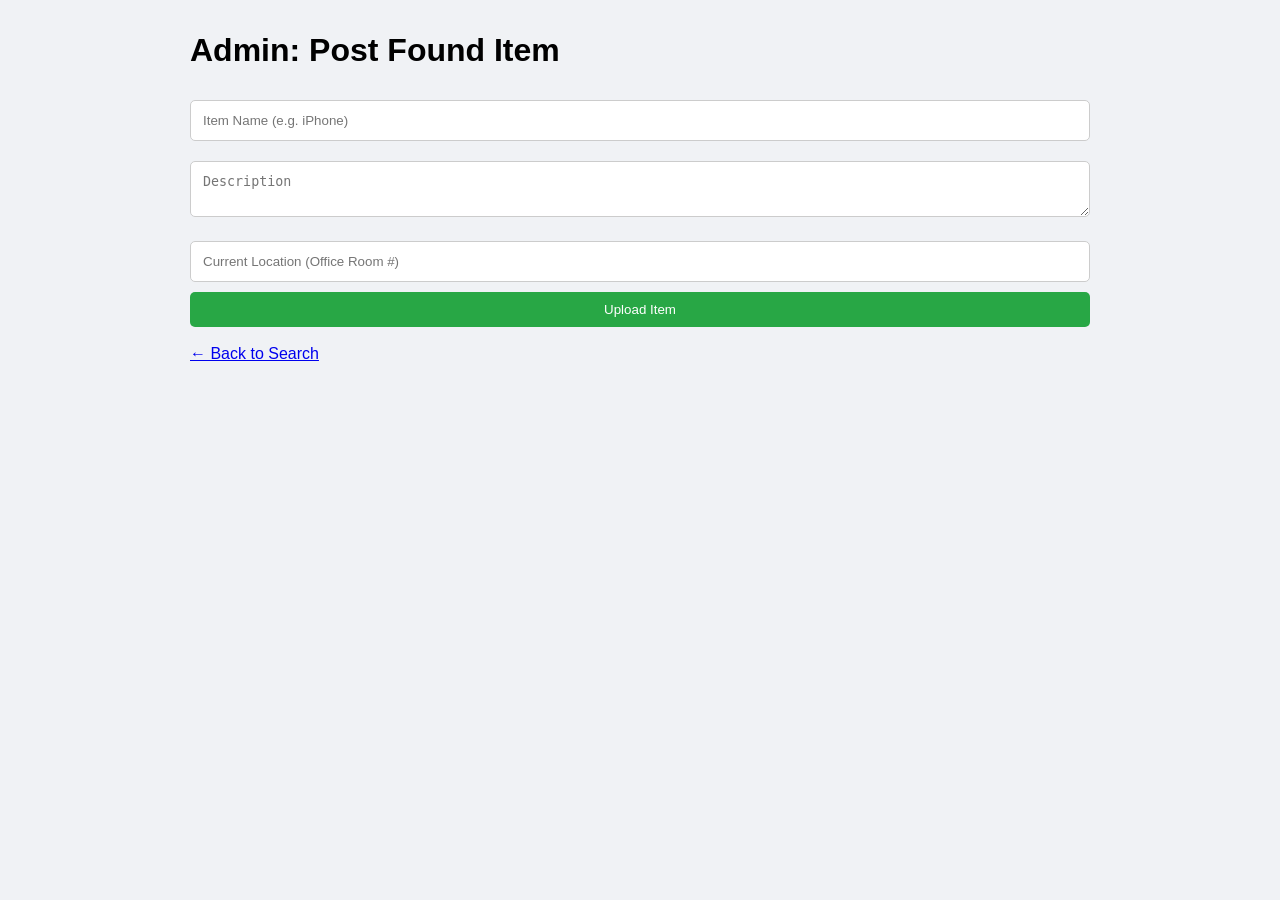
==== templates/admin.html @ 65cef4fa "Set up basic project following wireframe" ====
<!DOCTYPE html>
<html>
<head>
    <title>Admin - Add Item</title>
    <link rel="stylesheet" href="/static/style.css">
</head>
<body>
    <div class="container">
        <h1>Admin: Post Found Item</h1>
        <form id="addForm">
            <input type="text" id="name" placeholder="Item Name (e.g. iPhone)" required>
            <textarea id="desc" placeholder="Description" required></textarea>
            <input type="text" id="loc" placeholder="Current Location (Office Room #)" required>
            <button type="submit">Upload Item</button>
        </form>
        <br>
        <a href="/">← Back to Search</a>
    </div>

    <script>
        document.getElementById('addForm').onsubmit = async (e) => {
            e.preventDefault();
            const newItem = {
                name: document.getElementById('name').value,
                desc: document.getElementById('desc').value,
                loc: document.getElementById('loc').value
            };

            await fetch('/api/items', {
                method: 'POST',
                headers: {'Content-Type': 'application/json'},
                body: JSON.stringify(newItem)
            });

            alert('Item added successfully!');
            window.location.href = '/';
        };
    </script>
</body>
</html>
---- static/style.css ----
body { font-family: 'Segoe UI', sans-serif; background: #f0f2f5; margin: 0; }
nav { background: #007bff; color: white; padding: 1rem; display: flex; justify-content: space-between; }
nav a { color: white; text-decoration: none; border: 1px solid white; padding: 5px 10px; border-radius: 4px; }
.container { max-width: 900px; margin: 2rem auto; padding: 0 1rem; }
input, textarea { width: 100%; padding: 12px; margin: 10px 0; border: 1px solid #ccc; border-radius: 5px; box-sizing: border-box; }
.grid { display: grid; grid-template-columns: repeat(auto-fill, minmax(250px, 1fr)); gap: 20px; margin-top: 20px; }
.card { background: white; padding: 20px; border-radius: 10px; shadow: 0 4px 6px rgba(0,0,0,0.1); }
button { background: #28a745; color: white; border: none; padding: 10px; width: 100%; border-radius: 5px; cursor: pointer; }
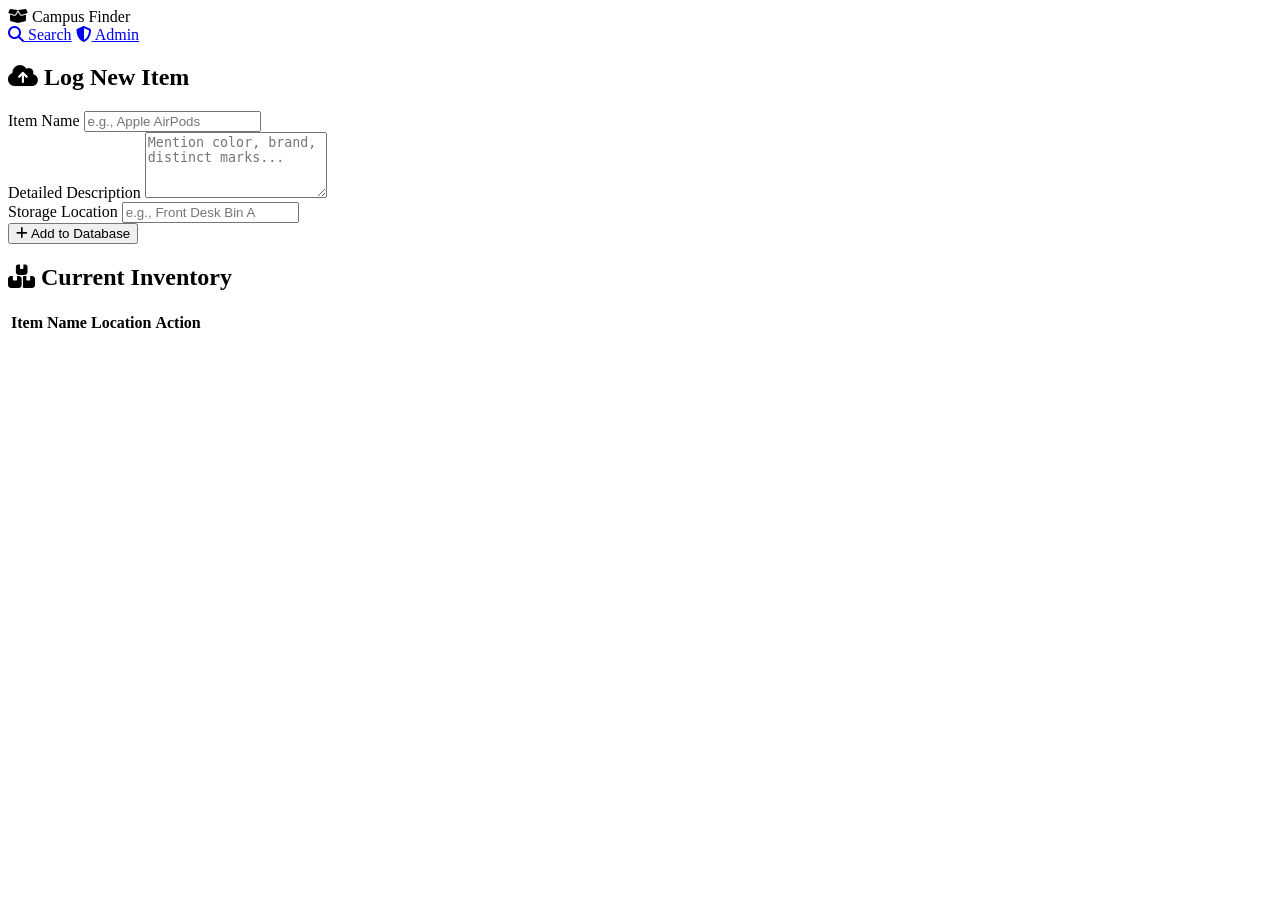
==== commit 6166871f: "changed styling" ====
--- a/templates/admin.html
+++ b/templates/admin.html
@@ -1,40 +1,127 @@
 <!DOCTYPE html>
-<html>
+<html lang="en">
 <head>
-    <title>Admin - Add Item</title>
-    <link rel="stylesheet" href="/static/style.css">
+    <meta charset="UTF-8">
+    <title>Admin Dashboard</title>
+    <link rel="stylesheet" href="https://cdnjs.cloudflare.com/ajax/libs/font-awesome/6.4.0/css/all.min.css">
+    <link rel="stylesheet" href="{{ url_for('static', filename='style.css') }}">
 </head>
 <body>
-    <div class="container">
-        <h1>Admin: Post Found Item</h1>
-        <form id="addForm">
-            <input type="text" id="name" placeholder="Item Name (e.g. iPhone)" required>
-            <textarea id="desc" placeholder="Description" required></textarea>
-            <input type="text" id="loc" placeholder="Current Location (Office Room #)" required>
-            <button type="submit">Upload Item</button>
-        </form>
-        <br>
-        <a href="/">← Back to Search</a>
+    <nav>
+        <div class="nav-brand"><i class="fa-solid fa-box-open"></i> Campus Finder</div>
+        <div class="nav-links">
+            <a href="/"><i class="fa-solid fa-magnifying-glass"></i> Search</a>
+            <a href="/admin" class="active"><i class="fa-solid fa-shield-halved"></i> Admin</a>
+        </div>
+    </nav>
+
+    <div class="container admin-layout">
+        
+        <div class="panel">
+            <h2><i class="fa-solid fa-cloud-arrow-up"></i> Log New Item</h2>
+            <form id="adminForm">
+                <div class="form-group">
+                    <label>Item Name</label>
+                    <input type="text" id="name" placeholder="e.g., Apple AirPods" required>
+                </div>
+                <div class="form-group">
+                    <label>Detailed Description</label>
+                    <textarea id="desc" rows="4" placeholder="Mention color, brand, distinct marks..." required></textarea>
+                </div>
+                <div class="form-group">
+                    <label>Storage Location</label>
+                    <input type="text" id="loc" placeholder="e.g., Front Desk Bin A" required>
+                </div>
+                <button type="submit" class="btn btn-primary"><i class="fa-solid fa-plus"></i> Add to Database</button>
+            </form>
+        </div>
+
+        <div class="panel">
+            <h2><i class="fa-solid fa-boxes-stacked"></i> Current Inventory</h2>
+            <div class="table-container">
+                <table>
+                    <thead>
+                        <tr>
+                            <th>Item Name</th>
+                            <th>Location</th>
+                            <th>Action</th>
+                        </tr>
+                    </thead>
+                    <tbody id="inventory-table">
+                        </tbody>
+                </table>
+            </div>
+        </div>
+
     </div>
 
+    <div id="toast-container"></div>
+
     <script>
-        document.getElementById('addForm').onsubmit = async (e) => {
+        function showToast(msg) {
+            const container = document.getElementById('toast-container');
+            const toast = document.createElement('div');
+            toast.className = 'toast';
+            toast.innerHTML = `<i class="fa-solid fa-check"></i> ${msg}`;
+            container.appendChild(toast);
+            setTimeout(() => toast.remove(), 3000);
+        }
+
+        // Fetch and Display Inventory Table
+        async function loadAdminTable() {
+            const response = await fetch('/api/items');
+            const items = await response.json();
+            const tbody = document.getElementById('inventory-table');
+            
+            if (items.length === 0) {
+                tbody.innerHTML = `<tr><td colspan="3" style="text-align:center; color: #64748b;">Database is empty.</td></tr>`;
+                return;
+            }
+
+            tbody.innerHTML = items.map(item => `
+                <tr>
+                    <td style="font-weight: 600;">${item.name}</td>
+                    <td><span style="background: #f1f5f9; padding: 4px 8px; border-radius: 4px; font-size: 0.85rem;">${item.location}</span></td>
+                    <td>
+                        <button class="btn btn-danger" onclick="deleteItem(${item.id})">
+                            <i class="fa-solid fa-trash"></i> Remove
+                        </button>
+                    </td>
+                </tr>
+            `).join('');
+        }
+
+        // Handle Add Submission
+        document.getElementById('adminForm').onsubmit = async (e) => {
             e.preventDefault();
-            const newItem = {
+            const data = {
                 name: document.getElementById('name').value,
-                desc: document.getElementById('desc').value,
-                loc: document.getElementById('loc').value
+                description: document.getElementById('desc').value,
+                location: document.getElementById('loc').value
             };
 
             await fetch('/api/items', {
                 method: 'POST',
                 headers: {'Content-Type': 'application/json'},
-                body: JSON.stringify(newItem)
+                body: JSON.stringify(data)
             });
+            
+            document.getElementById('adminForm').reset();
+            showToast("Item successfully added to database!");
+            loadAdminTable(); // Refresh table immediately
+        };
 
-            alert('Item added successfully!');
-            window.location.href = '/';
-        };
+        // Handle Deletion (When student claims item)
+        async function deleteItem(id) {
+            if(confirm("Are you sure? This action cannot be undone.")) {
+                await fetch(`/api/items/${id}`, { method: 'DELETE' });
+                showToast("Item removed from database.");
+                loadAdminTable(); // Refresh table immediately
+            }
+        }
+
+        // Load table on page start
+        loadAdminTable();
     </script>
 </body>
 </html>
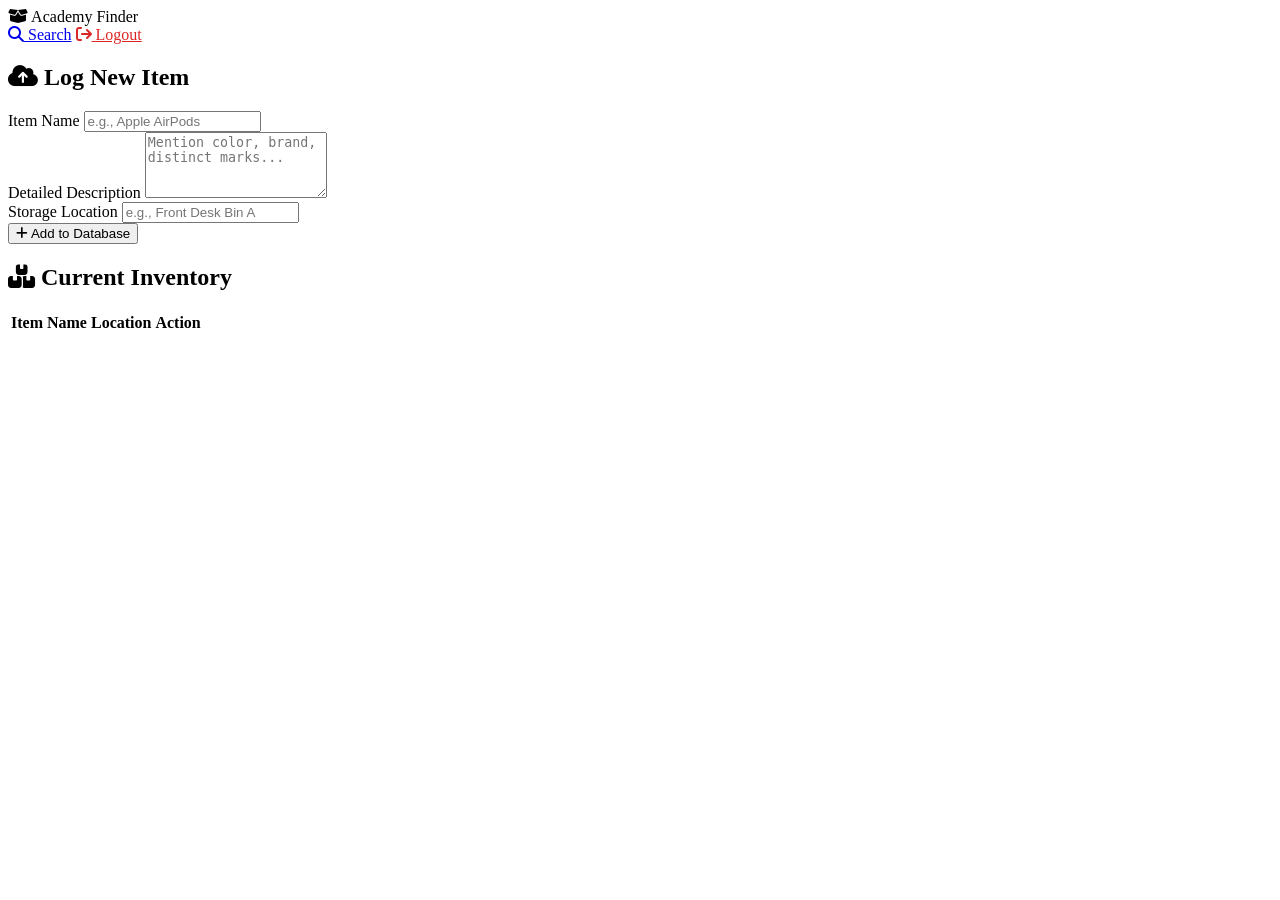
==== commit a7197d66: "added academy styling" ====
--- a/templates/admin.html
+++ b/templates/admin.html
@@ -8,10 +8,10 @@
 </head>
 <body>
     <nav>
-        <div class="nav-brand"><i class="fa-solid fa-box-open"></i> Campus Finder</div>
+        <div class="nav-brand"><i class="fa-solid fa-box-open"></i> Academy Finder</div>
         <div class="nav-links">
             <a href="/"><i class="fa-solid fa-magnifying-glass"></i> Search</a>
-            <a href="/admin" class="active"><i class="fa-solid fa-shield-halved"></i> Admin</a>
+            <a href="/logout" style="color: #dc2626;"><i class="fa-solid fa-arrow-right-from-bracket"></i> Logout</a>
         </div>
     </nav>
 
@@ -69,26 +69,30 @@
 
         // Fetch and Display Inventory Table
         async function loadAdminTable() {
-            const response = await fetch('/api/items');
-            const items = await response.json();
-            const tbody = document.getElementById('inventory-table');
-            
-            if (items.length === 0) {
-                tbody.innerHTML = `<tr><td colspan="3" style="text-align:center; color: #64748b;">Database is empty.</td></tr>`;
-                return;
+            try {
+                const response = await fetch('/api/items');
+                const items = await response.json();
+                const tbody = document.getElementById('inventory-table');
+                
+                if (items.length === 0) {
+                    tbody.innerHTML = `<tr><td colspan="3" style="text-align:center; color: #52525b;">Database is empty.</td></tr>`;
+                    return;
+                }
+
+                tbody.innerHTML = items.map(item => `
+                    <tr>
+                        <td style="font-weight: 600;">${item.name}</td>
+                        <td><span style="background: #f4f4f5; padding: 4px 8px; border-radius: 4px; font-size: 0.85rem;">${item.location}</span></td>
+                        <td>
+                            <button class="btn btn-danger" onclick="deleteItem(${item.id})">
+                                <i class="fa-solid fa-trash"></i> Remove
+                            </button>
+                        </td>
+                    </tr>
+                `).join('');
+            } catch (error) {
+                console.error("Error loading table:", error);
             }
-
-            tbody.innerHTML = items.map(item => `
-                <tr>
-                    <td style="font-weight: 600;">${item.name}</td>
-                    <td><span style="background: #f1f5f9; padding: 4px 8px; border-radius: 4px; font-size: 0.85rem;">${item.location}</span></td>
-                    <td>
-                        <button class="btn btn-danger" onclick="deleteItem(${item.id})">
-                            <i class="fa-solid fa-trash"></i> Remove
-                        </button>
-                    </td>
-                </tr>
-            `).join('');
         }
 
         // Handle Add Submission
@@ -108,7 +112,7 @@
             
             document.getElementById('adminForm').reset();
             showToast("Item successfully added to database!");
-            loadAdminTable(); // Refresh table immediately
+            loadAdminTable(); 
         };
 
         // Handle Deletion (When student claims item)
@@ -116,11 +120,10 @@
             if(confirm("Are you sure? This action cannot be undone.")) {
                 await fetch(`/api/items/${id}`, { method: 'DELETE' });
                 showToast("Item removed from database.");
-                loadAdminTable(); // Refresh table immediately
+                loadAdminTable(); 
             }
         }
 
-        // Load table on page start
         loadAdminTable();
     </script>
 </body>
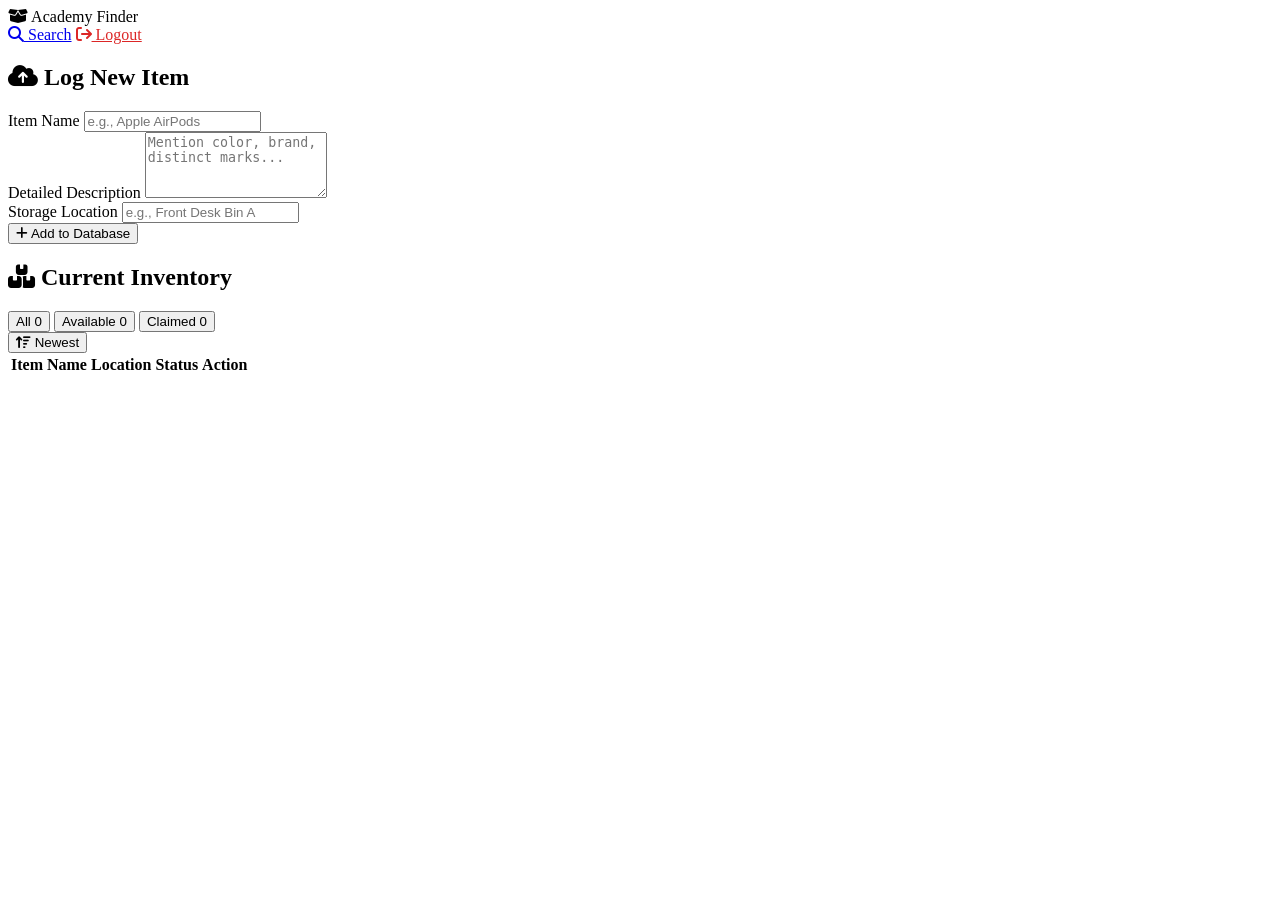
==== commit 06b721b4: "major changes" ====
--- a/templates/admin.html
+++ b/templates/admin.html
@@ -16,7 +16,7 @@
     </nav>
 
     <div class="container admin-layout">
-        
+
         <div class="panel">
             <h2><i class="fa-solid fa-cloud-arrow-up"></i> Log New Item</h2>
             <form id="adminForm">
@@ -38,17 +38,29 @@
 
         <div class="panel">
             <h2><i class="fa-solid fa-boxes-stacked"></i> Current Inventory</h2>
+
+            <div class="table-controls">
+                <div class="filter-btns">
+                    <button class="filter-btn active" onclick="setFilter('all')">All <span id="count-all" class="filter-count">0</span></button>
+                    <button class="filter-btn" onclick="setFilter('available')">Available <span id="count-available" class="filter-count">0</span></button>
+                    <button class="filter-btn" onclick="setFilter('claimed')">Claimed <span id="count-claimed" class="filter-count">0</span></button>
+                </div>
+                <button class="sort-btn" onclick="toggleSort()">
+                    <i class="fa-solid fa-arrow-up-wide-short"></i> <span id="sort-label">Newest</span>
+                </button>
+            </div>
+
             <div class="table-container">
                 <table>
                     <thead>
                         <tr>
                             <th>Item Name</th>
                             <th>Location</th>
+                            <th>Status</th>
                             <th>Action</th>
                         </tr>
                     </thead>
-                    <tbody id="inventory-table">
-                        </tbody>
+                    <tbody id="inventory-table"></tbody>
                 </table>
             </div>
         </div>
@@ -58,6 +70,10 @@
     <div id="toast-container"></div>
 
     <script>
+        let allItems = [];
+        let currentFilter = 'all';
+        let sortNewest = true;
+
         function showToast(msg) {
             const container = document.getElementById('toast-container');
             const toast = document.createElement('div');
@@ -67,35 +83,83 @@
             setTimeout(() => toast.remove(), 3000);
         }
 
-        // Fetch and Display Inventory Table
+        function setFilter(filter) {
+            currentFilter = filter;
+            document.querySelectorAll('.filter-btn').forEach(btn => btn.classList.remove('active'));
+            event.target.closest('.filter-btn').classList.add('active');
+            renderTable();
+        }
+
+        function toggleSort() {
+            sortNewest = !sortNewest;
+            document.getElementById('sort-label').textContent = sortNewest ? 'Newest' : 'Oldest';
+            renderTable();
+        }
+
+        function renderTable() {
+            const tbody = document.getElementById('inventory-table');
+
+            let filtered = allItems.filter(item => {
+                if (currentFilter === 'available') return item.status !== 'Claimed';
+                if (currentFilter === 'claimed') return item.status === 'Claimed';
+                return true;
+            });
+
+            filtered.sort((a, b) => {
+                const da = a.date_added || '0000-00-00';
+                const db = b.date_added || '0000-00-00';
+                return sortNewest ? db.localeCompare(da) : da.localeCompare(db);
+            });
+
+            document.getElementById('count-all').textContent = allItems.length;
+            document.getElementById('count-available').textContent = allItems.filter(i => i.status !== 'Claimed').length;
+            document.getElementById('count-claimed').textContent = allItems.filter(i => i.status === 'Claimed').length;
+
+            if (filtered.length === 0) {
+                tbody.innerHTML = `<tr><td colspan="4" style="text-align:center; color: #52525b;">No items match this filter.</td></tr>`;
+                return;
+            }
+
+            tbody.innerHTML = filtered.map(item => {
+                const isClaimed = item.status === 'Claimed';
+                const date = item.date_added
+                    ? new Date(item.date_added + 'T00:00:00').toLocaleDateString('en-US', { month: 'short', day: 'numeric', year: 'numeric' })
+                    : '—';
+                return `
+                <tr>
+                    <td data-label="Item">
+                        <div style="font-weight: 600;">${item.name}</div>
+                        <div style="font-size: 0.78rem; color: #a1a1aa; margin-top: 2px;"><i class="fa-regular fa-calendar"></i> ${date}</div>
+                    </td>
+                    <td data-label="Location"><span style="background: #f4f4f5; padding: 4px 8px; border-radius: 4px; font-size: 0.85rem;">${item.location}</span></td>
+                    <td data-label="Status">
+                        ${isClaimed
+                            ? `<div><span style="background:#fffbeb; color:#b45309; padding: 4px 10px; border-radius: 20px; font-size: 0.8rem; font-weight: 700; border: 1px solid #fcd34d;"><i class="fa-solid fa-clock"></i> Claimed</span>
+                               ${item.claimer_name ? `<div style="font-size: 0.78rem; color: #52525b; margin-top: 4px;">by ${item.claimer_name}</div>` : ''}</div>`
+                            : `<span style="background:#fef2f2; color:#B30000; padding: 4px 10px; border-radius: 20px; font-size: 0.8rem; font-weight: 700; border: 1px solid #fca5a5;">Available</span>`}
+                    </td>
+                    <td data-label="Action" style="display: flex; gap: 8px; flex-wrap: wrap;">
+                        ${isClaimed ? `<button class="btn" style="width:auto; padding: 8px 14px; font-size: 0.85rem; background:#fffbeb; color:#b45309; border: 1px solid #fcd34d;" onclick="unclaimItem(${item.id})">
+                            <i class="fa-solid fa-rotate-left"></i> Undo Claim
+                        </button>` : ''}
+                        <button class="btn btn-danger" onclick="deleteItem(${item.id})">
+                            <i class="fa-solid fa-trash"></i> Remove
+                        </button>
+                    </td>
+                </tr>`;
+            }).join('');
+        }
+
         async function loadAdminTable() {
             try {
                 const response = await fetch('/api/items');
-                const items = await response.json();
-                const tbody = document.getElementById('inventory-table');
-                
-                if (items.length === 0) {
-                    tbody.innerHTML = `<tr><td colspan="3" style="text-align:center; color: #52525b;">Database is empty.</td></tr>`;
-                    return;
-                }
-
-                tbody.innerHTML = items.map(item => `
-                    <tr>
-                        <td style="font-weight: 600;">${item.name}</td>
-                        <td><span style="background: #f4f4f5; padding: 4px 8px; border-radius: 4px; font-size: 0.85rem;">${item.location}</span></td>
-                        <td>
-                            <button class="btn btn-danger" onclick="deleteItem(${item.id})">
-                                <i class="fa-solid fa-trash"></i> Remove
-                            </button>
-                        </td>
-                    </tr>
-                `).join('');
+                allItems = await response.json();
+                renderTable();
             } catch (error) {
                 console.error("Error loading table:", error);
             }
         }
 
-        // Handle Add Submission
         document.getElementById('adminForm').onsubmit = async (e) => {
             e.preventDefault();
             const data = {
@@ -103,28 +167,31 @@
                 description: document.getElementById('desc').value,
                 location: document.getElementById('loc').value
             };
-
             await fetch('/api/items', {
                 method: 'POST',
                 headers: {'Content-Type': 'application/json'},
                 body: JSON.stringify(data)
             });
-            
             document.getElementById('adminForm').reset();
             showToast("Item successfully added to database!");
-            loadAdminTable(); 
+            loadAdminTable();
         };
 
-        // Handle Deletion (When student claims item)
+        async function unclaimItem(id) {
+            await fetch(`/api/items/${id}/unclaim`, { method: 'PATCH' });
+            showToast("Claim removed — item is available again.");
+            loadAdminTable();
+        }
+
         async function deleteItem(id) {
-            if(confirm("Are you sure? This action cannot be undone.")) {
+            if (confirm("Are you sure? This action cannot be undone.")) {
                 await fetch(`/api/items/${id}`, { method: 'DELETE' });
                 showToast("Item removed from database.");
-                loadAdminTable(); 
+                loadAdminTable();
             }
         }
 
         loadAdminTable();
     </script>
 </body>
-</html>+</html>
